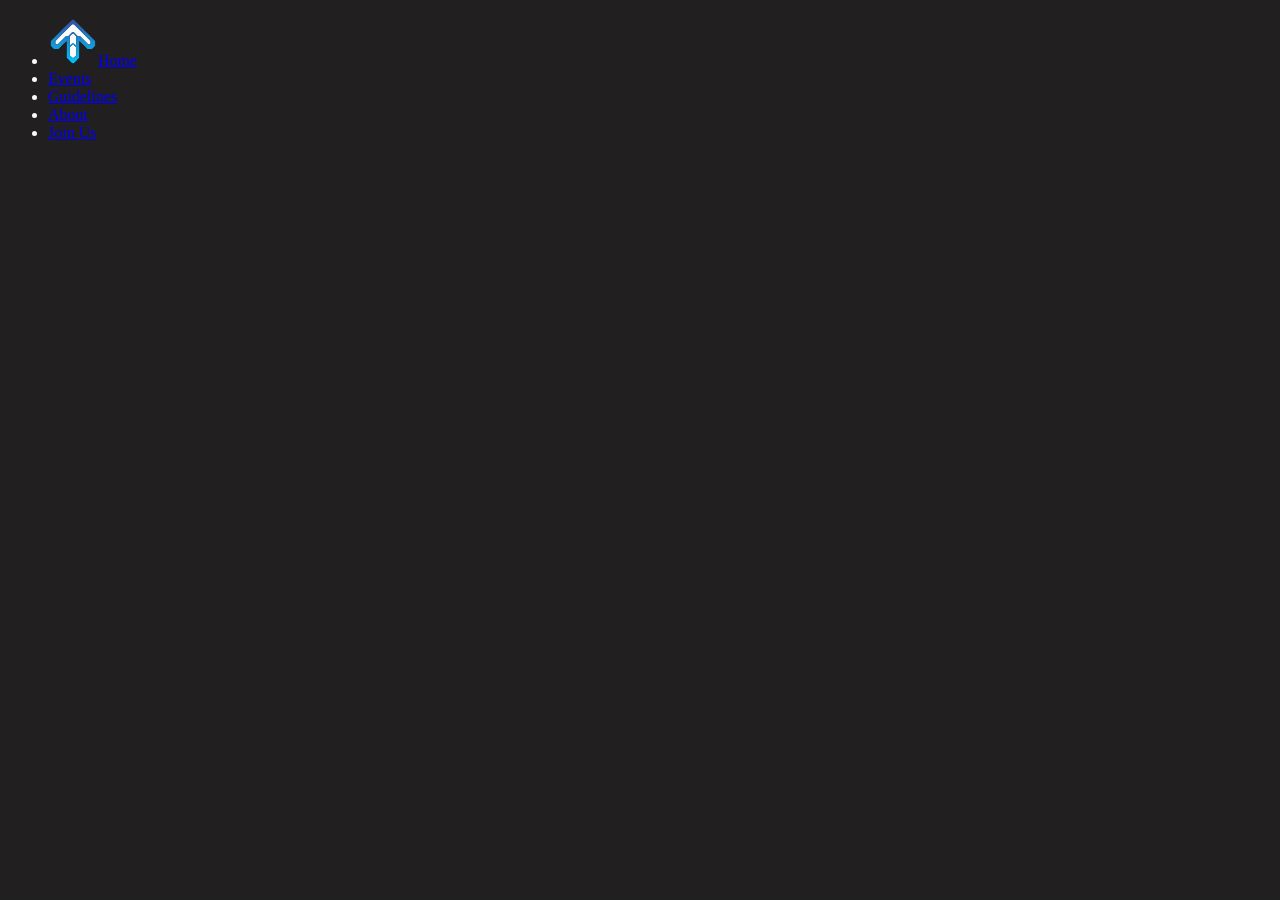
==== about.html @ 63040fa6 "📦 NEW: Initial commit with a ROUGH skeleton" ====
<!doctype html>
<html lang="en">
  <head>
    <meta charset="UTF-8" />
    <meta name="viewport" content="width=device-width, initial-scale=1.0" />
    <meta
      name="description"
      content="DanceDanceRevolution community in Oslo (Norway)"
    />
    <meta
      name="keywords"
      content="DDR, DanceDanceRevolution, Oslo, Norway, Community, About"
    />
    <meta http-equiv="X-UA-Compatible" content="ie=edge" />
    <title>DDR Oslo | About</title>
    <link rel="stylesheet" href="./style.css" />
    <link rel="icon" href="./assets/favicon.ico" type="image/x-icon" />
    <script defer src="NavBar.js"></script>
  </head>
  <body>
    <main>
      <nav-bar></nav-bar>
    </main>
  </body>
</html>
---- style.css ----
:root {
  --primary-color-800: #354ba1;
  --primary-color-500: #178ed2;
  --primary-color-300: #00c3fd;
  --secondary-color-500: #fc5b5b;
  --white: #f9fbfb;
  --black: #221f21;
  
}

body {
  box-sizing: border-box;
  background-color: var(--black);
  color: var(--white);
}

nav #logo {
  max-height: 50px;
}

/* TODO: Clean up */
/* TEMP RESETS */
/* button {
  display: inline-block;
  border: none;
  padding: 1rem 2rem;
  margin: 0;
  text-decoration: none;
  background: #0069ed;
  color: #ffffff;
  font-family: sans-serif;
  font-size: 1rem;
  cursor: pointer;
  text-align: center;
  transition:
    background 250ms ease-in-out,
    transform 150ms ease;
  -webkit-appearance: none;
  -moz-appearance: none;
}

button:hover,
button:focus {
  background: #0053ba;
}

button:focus {
  outline: 1px solid #fff;
  outline-offset: -4px;
}

button:active {
  transform: scale(0.99);
} */
/* TEMP RESETS */

main {
}
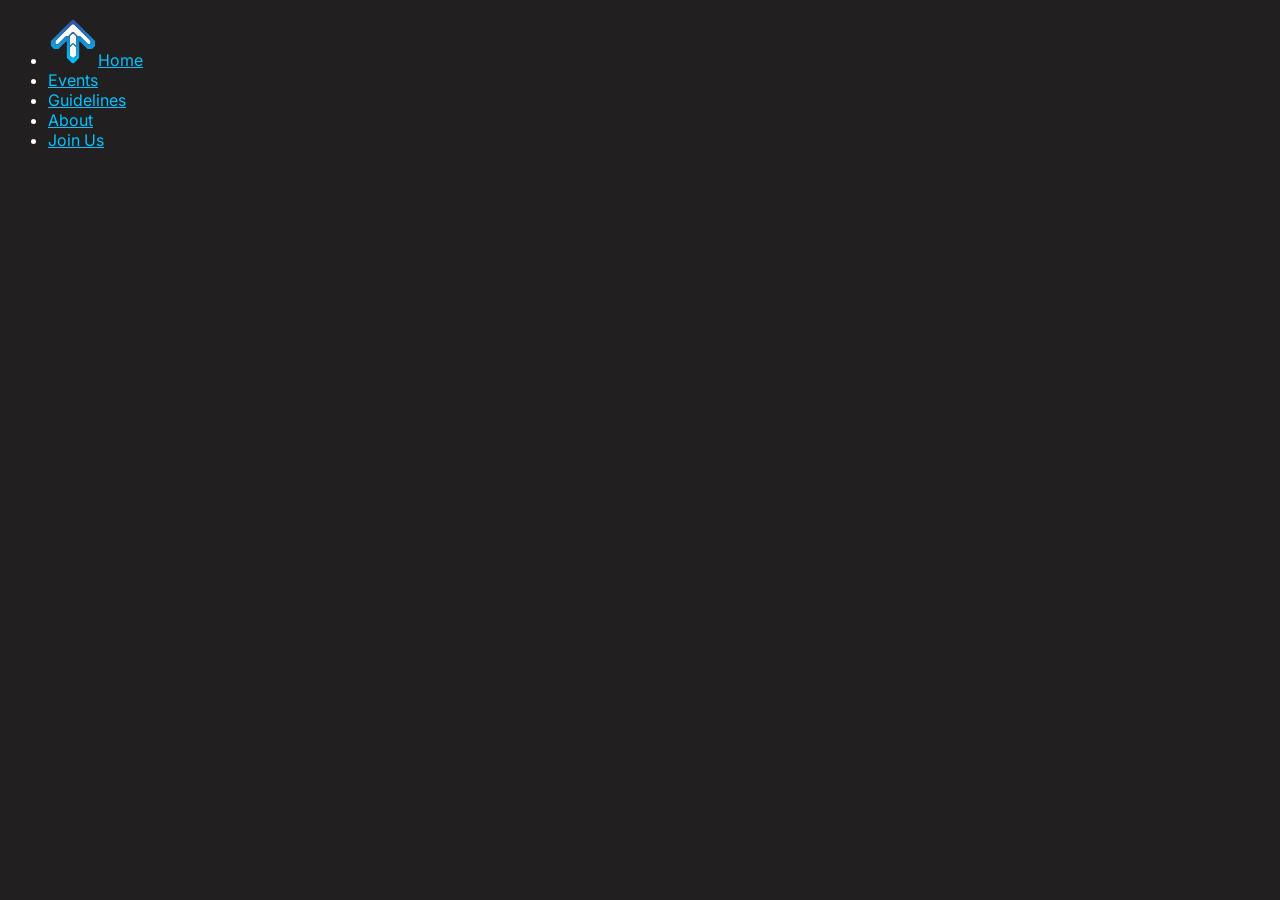
==== commit 5958a337: "👌 IMPROVE: Add 'Skip to content'" ====
--- a/about.html
+++ b/about.html
@@ -20,6 +20,7 @@
   <body>
     <main>
       <nav-bar></nav-bar>
+      <div id="main"></div>
     </main>
   </body>
 </html>
--- a/style.css
+++ b/style.css
@@ -1,21 +1,94 @@
+@font-face {
+  font-family: "Inter";
+  src: url("./assets/fonts/Inter.ttf") format("truetype");
+  font-weight: normal;
+  font-style: normal;
+}
+
+@font-face {
+  font-family: "Inter";
+  src: url("./assets/fonts/Inter-Italic.ttf") format("truetype");
+  font-weight: normal;
+  font-style: italic;
+}
+
+@font-face {
+  font-family: "Orbitron";
+  src: url("./assets/fonts/Orbitron.ttf") format("truetype");
+  font-weight: normal;
+  font-style: normal;
+}
+
 :root {
-  --primary-color-800: #354ba1;
-  --primary-color-500: #178ed2;
-  --primary-color-300: #00c3fd;
+  --primary-color-800: hsl(228, 50%, 42%);
+  --primary-color-500: hsl(202, 80%, 46%);
+  --primary-color-300: hsl(194, 100%, 50%);
+  --primary-color-100: hsl(194, 100%, 90%);
+  --primary-color-050: hsl(194, 100%, 95%);
   --secondary-color-500: #fc5b5b;
   --white: #f9fbfb;
   --black: #221f21;
-  
+  --primary-ff: "Inter", sans-serif;
+  --secondary-ff: "Orbitron", monospace;
+  --gradient-bottom: linear-gradient(
+    to bottom,
+    var(--primary-color-800) 0%,
+    var(--primary-color-300) 100%
+  );
+  --gradient-left: linear-gradient(
+    to left,
+    var(--primary-color-800) 0%,
+    var(--primary-color-300) 100%
+  );
+  --gradient-45: linear-gradient(
+    45deg,
+    var(--primary-color-800) 0%,
+    var(--primary-color-300) 100%
+  );
+  --outline: 2px solid var(--secondary-color-500);
 }
 
 body {
   box-sizing: border-box;
   background-color: var(--black);
   color: var(--white);
+  font-family: var(--primary-ff);
+}
+
+h1,
+h2,
+h3,
+h4,
+h5,
+h6 {
+  font-family: var(--secondary-ff);
+}
+
+a {
+  color: var(--primary-color-300);
 }
 
 nav #logo {
   max-height: 50px;
+}
+
+*:focus-visible {
+  outline: var(--outline);
+  border-radius: 0.1rem;
+}
+
+.skip-to-content-link {
+  height: 1rem;
+  padding: 0.5rem;
+  position: absolute;
+  transform: translateY(-200%);
+  transition: transform 0.3s;
+  background-color: var(--secondary-color-500);
+  color: var(--black);
+}
+
+.skip-to-content-link:focus {
+  transform: translateY(0%);
 }
 
 /* TODO: Clean up */
